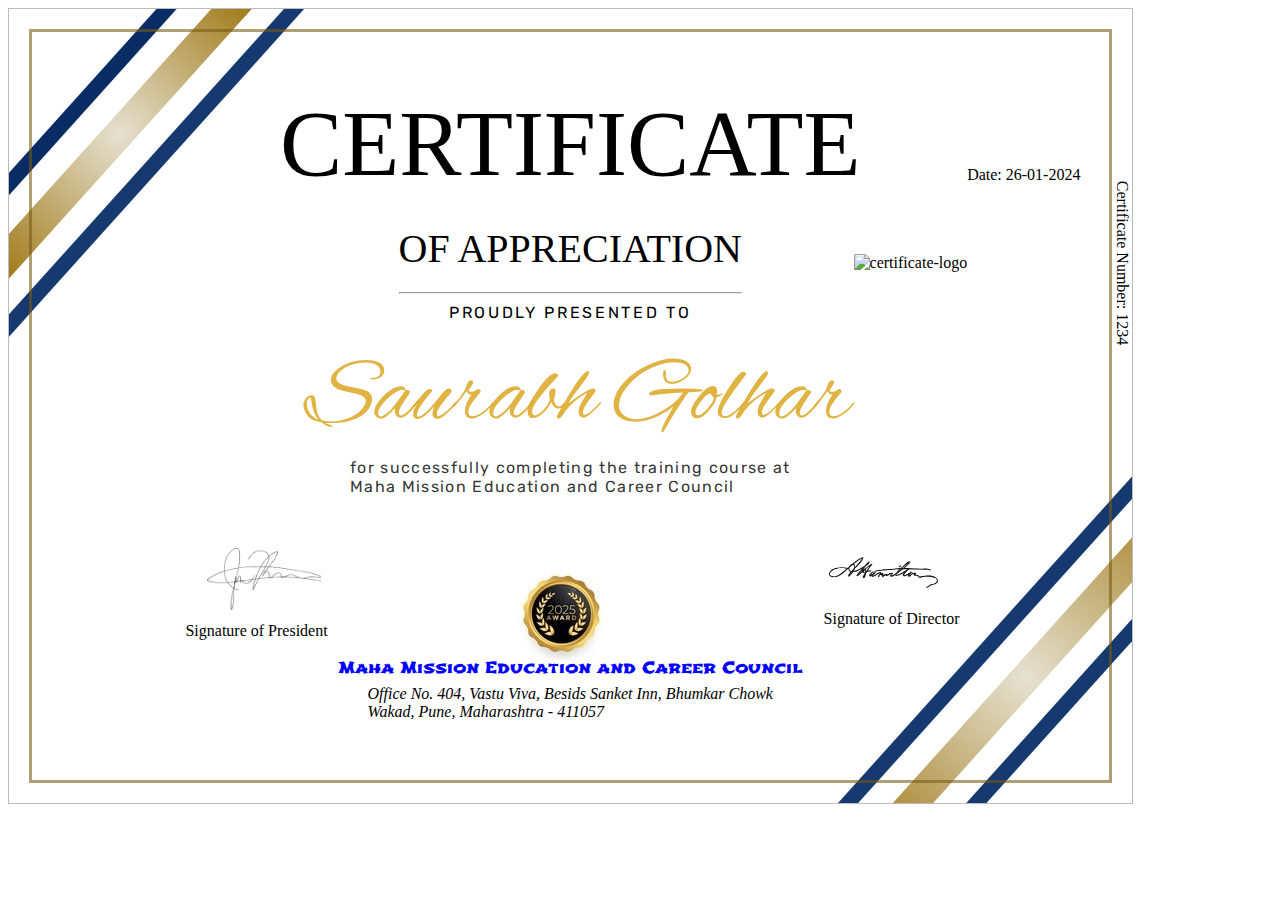
==== preview.html @ 7cd73c29 "update" ====
<!DOCTYPE html>
<html lang="en">

<head>
    <meta charset="UTF-8">
    <meta name="viewport" content="width=device-width, initial-scale=1.0">
    <title>Certificate-133</title>
    <link rel="stylesheet" type="text/css" href="./css/style.css">
    <link rel="preconnect" href="https://fonts.googleapis.com">
    <link rel="preconnect" href="https://fonts.googleapis.com">
    <link rel="preconnect" href="https://fonts.gstatic.com" crossorigin>
    <link rel="preconnect" href="https://fonts.googleapis.com">
    <link rel="preconnect" href="https://fonts.gstatic.com" crossorigin>
    <link
        href="https://fonts.googleapis.com/css2?family=Rubik:ital,wght@0,300..900;1,300..900&family=Shojumaru&display=swap"
        rel="stylesheet">
</head>

<body>
    <div class="certificate-wrapper">

        <!--Certificate background-->
        <div class="certificate-border">
            <div class="certificate-background">
                <div class="bar1"></div>
                <div class="bar2"></div>
                <div class="bar3"></div>
                <div class="bar4"></div>
                <div class="bar5"></div>
                <div class="bar6"></div>
            </div>
            <!--Content of Certificate-->
            <div class="certificate-content">
                <div class="title">CERTIFICATE</div>
                <div class="sr-no">Certificate Number: 1234</div>
                <div class="date">Date: 26-01-2024</div>

                <div class="subtitle">OF APPRECIATION
                    <HR>
                    </HR>
                </div>
                <!-- Content -->
                <div class="initial-content">PROUDLY PRESENTED TO</div>
                <div class="candidate-name">Saurabh Golhar</div>
                <div class="main-content">for successfully completing the training course at<br>Maha Mission Education
                    and
                    Career Council</div>
                    <div class="certificate-logo">
                        <img src="./image/certificate-logo.png" alt="certificate-logo">
                    </div>
                <img class="sign-president-img" src="./image/president.png">
                <div class="sign-president">Signature of President</div>

                <img class="sign-director-img" src="./image/director.png">
                <div class="sign-director">Signature of Director</div>

                <div class="org-logo">
                    <img src="./image/logo.png">
                </div>

                <div class="org-name">Maha Mission Education and Career Council</div>
                <div class="org-address">
                    <address> Office No. 404, Vastu Viva, Besids Sanket Inn, Bhumkar Chowk <br>
                        Wakad, Pune, Maharashtra - 411057</address>
                </div>
            </div>
        </div>
    </div>
</body>

</html>
---- css/style.css ----
@font-face {
    font-family: sub;
    src: url("../fonts/AlexBrush-Regular.ttf");
}

@media all{
	body.printView, body.printView:before, body.printView:after { 
		border : none !important;
	}
.certificate-wrapper {
    overflow: hidden;
}
.certificate-border{
    width: 297mm;
    height: 210mm;
    border: 1pt solid rgba(46, 45, 45, 0.316);
    display: flex;
    justify-content: center;
    align-items: center;
    position: absolute;
    overflow: hidden;
}
.certificate-background {
    width: 275mm;
    height: 188mm;
    border: 2.5pt solid rgba(119, 91, 19, 0.583) !important;
    padding: 5mm;
    position: absolute;
}

.bar1 {
    width: 100mm;
    height: 4mm;
    background-color: #082c63;
    position: relative;
    left: -31mm;
    transform: rotate(-48deg);
    z-index: -22223;
}

.bar2 {
    width: 100mm;
    height: 8mm;
    background-image: radial-gradient(circle, rgba(225, 220, 201, 0.844), rgb(158, 118, 18));
    position: relative;
    left: -32mm;
    top: 14mm;
    transform: rotate(-48deg);
    z-index: -22223;
}

.bar3 {
    width: 182mm;
    height: 4mm;
    background-color: #163a70;
    position: relative;
    left: -49mm;
    transform: rotate(-48deg);
    z-index: -22223;
}

.bar4 {
    width: 100mm;
    height: 4mm;
    background-color: #163a70;
    position: relative;
    right: -214mm;
    bottom: -160mm;
    transform: rotate(-48deg);
    z-index: -22223;
}

.bar5 {
    width: 130mm;
    height: 8mm;
    background-image: radial-gradient(circle, rgba(225, 220, 201, 0.844), rgb(158, 118, 18));
    position: relative;
    right: -193mm;
    bottom: -142mm;
    transform: rotate(-48deg);
    z-index: -22223;
}

.bar6 {
    width: 182mm;
    height: 4mm;
    background-color: #163a70;
    position: relative;
    right: -148mm;
    bottom: -138mm;
    transform: rotate(-48deg);
    z-index: -22223;
}

.certificate-content {
    display: flex;
    flex-direction: column;
    justify-content: space-evenly;
    align-items: center;
    position: relative;
    top: 30mm;
}

.certificate-content .title {
    position: relative;
    font-size: 70pt;
    top: -20mm;
}

.certificate-content .sr-no {
    position: relative;
    top: -5mm;
    left: 146mm;
    transform: rotate(90deg);
}

.certificate-content .date {
    position: relative;
    top: -33mm;
    left: 120mm;
}

.certificate-content .subtitle {
    position: relative;
    top: -22mm;
    font-size: 30pt;
}

.certificate-content .initial-content {
    position: relative;
    font-family: "Rubik", sans-serif;
    font-optical-sizing: auto;
    font-style: normal;
    letter-spacing: 2pt;
    top: -25mm;
}

.certificate-content .candidate-name {
    position: relative;
    left: 2mm;
    font-family: sub;
    color: rgba(218, 165, 32, 0.844);
    font-size: 70pt;
    top: -20mm;
}

.certificate-content .main-content {
    position: relative;
    font-family: "Rubik", sans-serif;
    font-optical-sizing: auto;
    font-style: normal;
    letter-spacing: 1pt;
    color: rgba(0, 0, 0, 0.809);
    top: -20mm;
}
.certificate-logo{
    position: relative;
    top: -84mm;
    right: -90mm;
}
.certificate-content .sign-president {
    position: relative;
    top: -8mm;
    left: -83mm;
}

.certificate-content .sign-president-img {
    width: 30mm;
    position: relative;
    top: -11mm;
    left: -81mm;
}

.certificate-content .sign-director {
    z-index: -99999;
    position: relative;
    right: -85mm;
    top: -25mm;
}

.certificate-content .sign-director-img {
    position: relative;
    width: 30mm;
    top: -30mm;
    left: 83mm;
}

.certificate-content .org-logo{
    position: relative;
    width: 30mm;
    top: -114pt;
}

.certificate-content .org-name {
    position: relative;
    top: -42mm;
    left: 0mm;
    color: blue;
    font-family: "Shojumaru", system-ui;
    font-weight: 400;
    font-size: 12pt;
    font-style: normal;
}

.certificate-content .org-address {
    position: relative;
    top: -114pt;
}
}
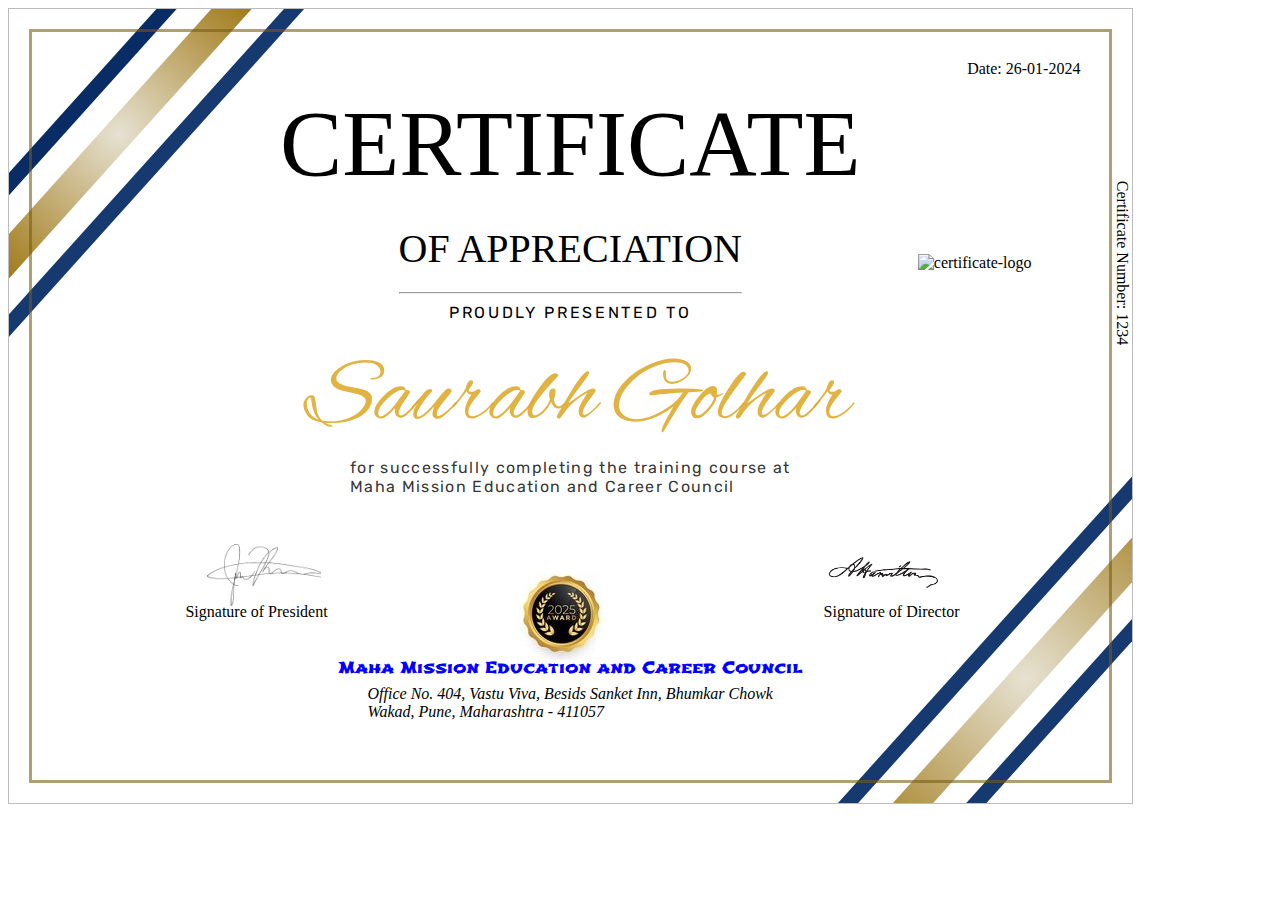
==== commit 57be7531: "update" ====
--- a/preview.html
+++ b/preview.html
@@ -46,16 +46,16 @@
                     and
                     Career Council</div>
                     <div class="certificate-logo">
-                        <img src="./image/certificate-logo.png" alt="certificate-logo">
+                        <img src="./img/certificate-logo.png" alt="certificate-logo">
                     </div>
-                <img class="sign-president-img" src="./image/president.png">
+                <img class="sign-president-img" src="./img/president.png">
                 <div class="sign-president">Signature of President</div>
 
-                <img class="sign-director-img" src="./image/director.png">
+                <img class="sign-director-img" src="./img/director.png">
                 <div class="sign-director">Signature of Director</div>
 
                 <div class="org-logo">
-                    <img src="./image/logo.png">
+                    <img src="./img/logo.png">
                 </div>
 
                 <div class="org-name">Maha Mission Education and Career Council</div>
@@ -67,5 +67,4 @@
         </div>
     </div>
 </body>
-
 </html>--- a/css/style.css
+++ b/css/style.css
@@ -116,7 +116,7 @@
 
 .certificate-content .date {
     position: relative;
-    top: -33mm;
+    top: -61mm;
     left: 120mm;
 }
 
@@ -156,18 +156,18 @@
 .certificate-logo{
     position: relative;
     top: -84mm;
-    right: -90mm;
+    right: -107mm;
 }
 .certificate-content .sign-president {
     position: relative;
-    top: -8mm;
+    top: -13mm;
     left: -83mm;
 }
 
 .certificate-content .sign-president-img {
     width: 30mm;
     position: relative;
-    top: -11mm;
+    top: -12mm;
     left: -81mm;
 }
 
@@ -175,7 +175,7 @@
     z-index: -99999;
     position: relative;
     right: -85mm;
-    top: -25mm;
+    top: -27mm;
 }
 
 .certificate-content .sign-director-img {
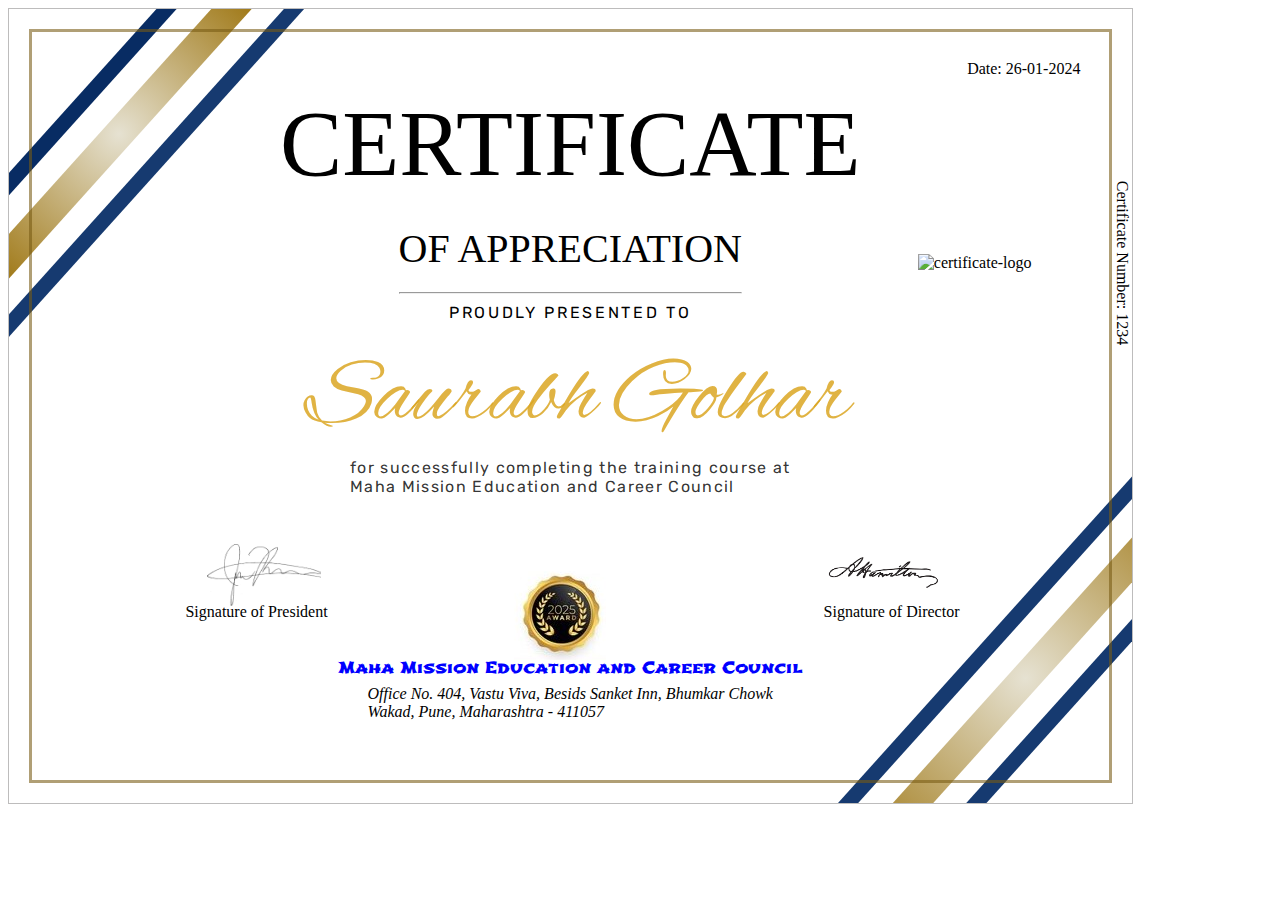
==== commit 9c2348c0: "add" ====
--- a/preview.html
+++ b/preview.html
@@ -1,6 +1,6 @@
+<!-- html file -->
 <!DOCTYPE html>
 <html lang="en">
-
 <head>
     <meta charset="UTF-8">
     <meta name="viewport" content="width=device-width, initial-scale=1.0">
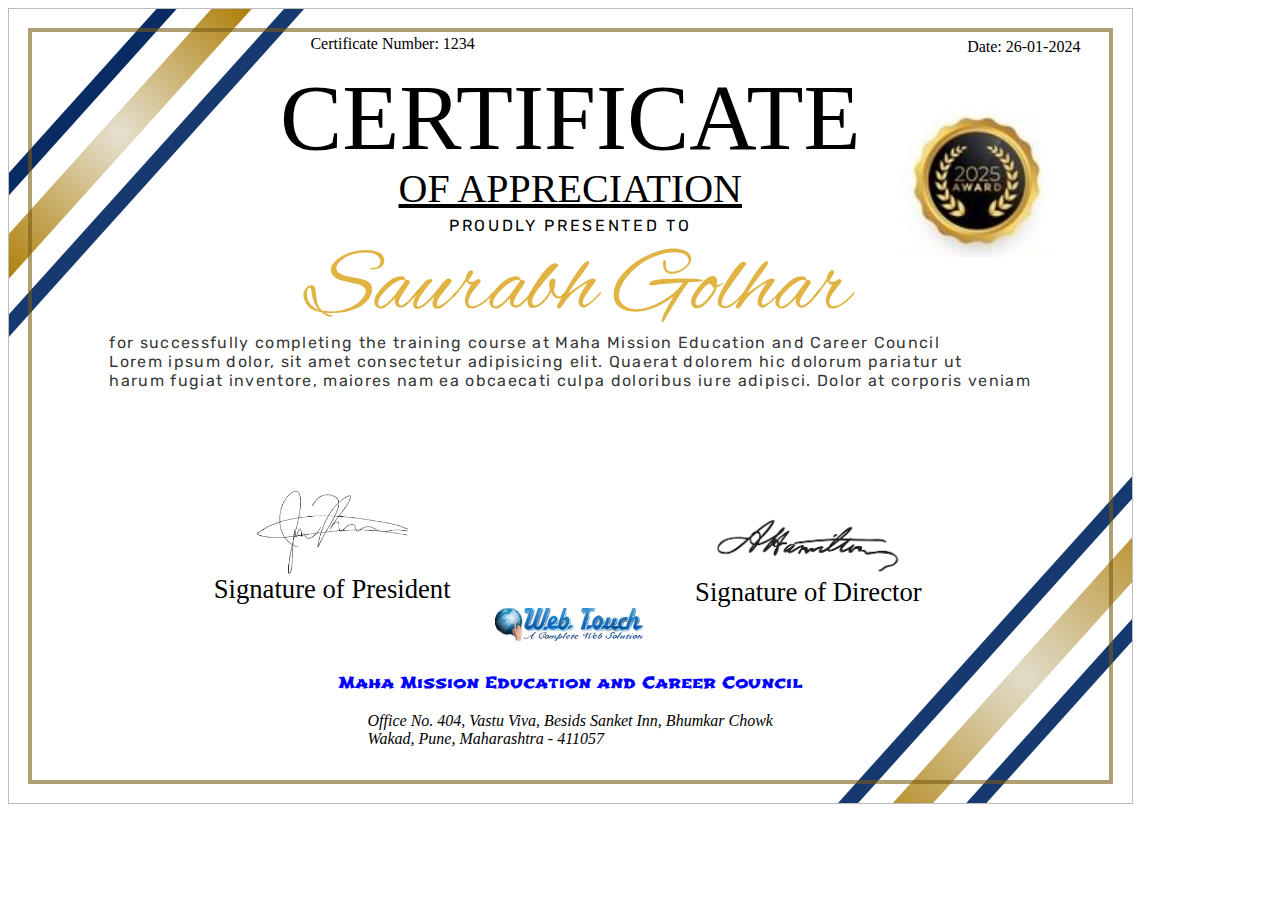
==== commit 9b2be881: "update" ====
--- a/preview.html
+++ b/preview.html
@@ -1,6 +1,7 @@
 <!-- html file -->
 <!DOCTYPE html>
 <html lang="en">
+
 <head>
     <meta charset="UTF-8">
     <meta name="viewport" content="width=device-width, initial-scale=1.0">
@@ -35,19 +36,18 @@
                 <div class="sr-no">Certificate Number: 1234</div>
                 <div class="date">Date: 26-01-2024</div>
 
-                <div class="subtitle">OF APPRECIATION
-                    <HR>
-                    </HR>
+                <div class="subtitle"><u>OF APPRECIATION</u>
                 </div>
                 <!-- Content -->
                 <div class="initial-content">PROUDLY PRESENTED TO</div>
                 <div class="candidate-name">Saurabh Golhar</div>
-                <div class="main-content">for successfully completing the training course at<br>Maha Mission Education
-                    and
-                    Career Council</div>
-                    <div class="certificate-logo">
-                        <img src="./img/certificate-logo.png" alt="certificate-logo">
-                    </div>
+                <div class="main-content">for successfully completing the training course at Maha Mission Education
+                    and Career Council <br> Lorem ipsum dolor, sit amet consectetur adipisicing elit. Quaerat dolorem hic dolorum
+                    pariatur ut <br>harum fugiat inventore, maiores nam ea obcaecati culpa doloribus iure adipisci. Dolor at
+                    corporis veniam</div>
+                <div class="certificate-logo">
+                    <img src="./img/certificate-logo.png" alt="certificate-logo">
+                </div>
                 <img class="sign-president-img" src="./img/president.png">
                 <div class="sign-president">Signature of President</div>
 
@@ -55,7 +55,7 @@
                 <div class="sign-director">Signature of Director</div>
 
                 <div class="org-logo">
-                    <img src="./img/logo.png">
+                    <img src="./img/org-logo.png">
                 </div>
 
                 <div class="org-name">Maha Mission Education and Career Council</div>
@@ -67,4 +67,5 @@
         </div>
     </div>
 </body>
+
 </html>--- a/css/style.css
+++ b/css/style.css
@@ -23,7 +23,7 @@
 .certificate-background {
     width: 275mm;
     height: 188mm;
-    border: 2.5pt solid rgba(119, 91, 19, 0.583) !important;
+    border: 3pt solid rgba(119, 91, 19, 0.583) !important;
     padding: 5mm;
     position: absolute;
 }
@@ -41,7 +41,7 @@
 .bar2 {
     width: 100mm;
     height: 8mm;
-    background-image: radial-gradient(circle, rgba(225, 220, 201, 0.844), rgb(158, 118, 18));
+    background-image: radial-gradient(circle, rgba(225, 220, 201, 0.844), rgb(172, 123, 0));
     position: relative;
     left: -32mm;
     top: 14mm;
@@ -73,10 +73,10 @@
 .bar5 {
     width: 130mm;
     height: 8mm;
-    background-image: radial-gradient(circle, rgba(225, 220, 201, 0.844), rgb(158, 118, 18));
-    position: relative;
-    right: -193mm;
-    bottom: -142mm;
+    background-image: radial-gradient(circle, rgba(225, 220, 201, 0.979), rgb(172, 123, 0));
+    position: relative;
+    left: 193mm;
+    top: 142mm;
     transform: rotate(-48deg);
     z-index: -22223;
 }
@@ -86,8 +86,8 @@
     height: 4mm;
     background-color: #163a70;
     position: relative;
-    right: -148mm;
-    bottom: -138mm;
+    left: 148mm;
+    top: 138mm;
     transform: rotate(-48deg);
     z-index: -22223;
 }
@@ -104,25 +104,24 @@
 .certificate-content .title {
     position: relative;
     font-size: 70pt;
-    top: -20mm;
+    top: 5mm;
 }
 
 .certificate-content .sr-no {
     position: relative;
-    top: -5mm;
-    left: 146mm;
-    transform: rotate(90deg);
+    bottom: 31mm;
+    right: 47mm;
 }
 
 .certificate-content .date {
     position: relative;
-    top: -61mm;
+    bottom: 35mm;
     left: 120mm;
 }
 
 .certificate-content .subtitle {
     position: relative;
-    top: -22mm;
+    bottom: 6mm;
     font-size: 30pt;
 }
 
@@ -132,7 +131,7 @@
     font-optical-sizing: auto;
     font-style: normal;
     letter-spacing: 2pt;
-    top: -25mm;
+    bottom:5mm;
 }
 
 .certificate-content .candidate-name {
@@ -141,7 +140,7 @@
     font-family: sub;
     color: rgba(218, 165, 32, 0.844);
     font-size: 70pt;
-    top: -20mm;
+    bottom: 6mm;
 }
 
 .certificate-content .main-content {
@@ -151,50 +150,51 @@
     font-style: normal;
     letter-spacing: 1pt;
     color: rgba(0, 0, 0, 0.809);
-    top: -20mm;
-}
-.certificate-logo{
-    position: relative;
-    top: -84mm;
-    right: -107mm;
+    bottom: 10mm;
+}
+.certificate-logo img{
+    width: 40mm;
+    position: relative;
+    bottom: 84mm;
+    left: 107mm;
 }
 .certificate-content .sign-president {
     position: relative;
-    top: -13mm;
-    left: -83mm;
+    bottom: 23mm;
+    right: 63mm;
+    font-size: 20pt;
 }
 
 .certificate-content .sign-president-img {
-    width: 30mm;
-    position: relative;
-    top: -12mm;
-    left: -81mm;
+    width: 40mm;
+    position: relative;
+    bottom: 23mm;
+    right: 63mm;
 }
 
 .certificate-content .sign-director {
-    z-index: -99999;
-    position: relative;
-    right: -85mm;
-    top: -27mm;
+       position: relative;
+       bottom: 46mm;
+       left: 63mm;
+   font-size: 20pt;
 }
 
 .certificate-content .sign-director-img {
     position: relative;
-    width: 30mm;
-    top: -30mm;
-    left: 83mm;
-}
-
-.certificate-content .org-logo{
-    position: relative;
-    width: 30mm;
-    top: -114pt;
+    width: 50mm;
+    bottom: 46mm;
+    left: 63mm;
+}
+
+.certificate-content .org-logo img{
+    position: relative;
+    width: 40mm;
+    bottom: 60mm;
 }
 
 .certificate-content .org-name {
     position: relative;
-    top: -42mm;
-    left: 0mm;
+    bottom: 70mm;
     color: blue;
     font-family: "Shojumaru", system-ui;
     font-weight: 400;
@@ -204,6 +204,6 @@
 
 .certificate-content .org-address {
     position: relative;
-    top: -114pt;
+    bottom: 65mm;
 }
 }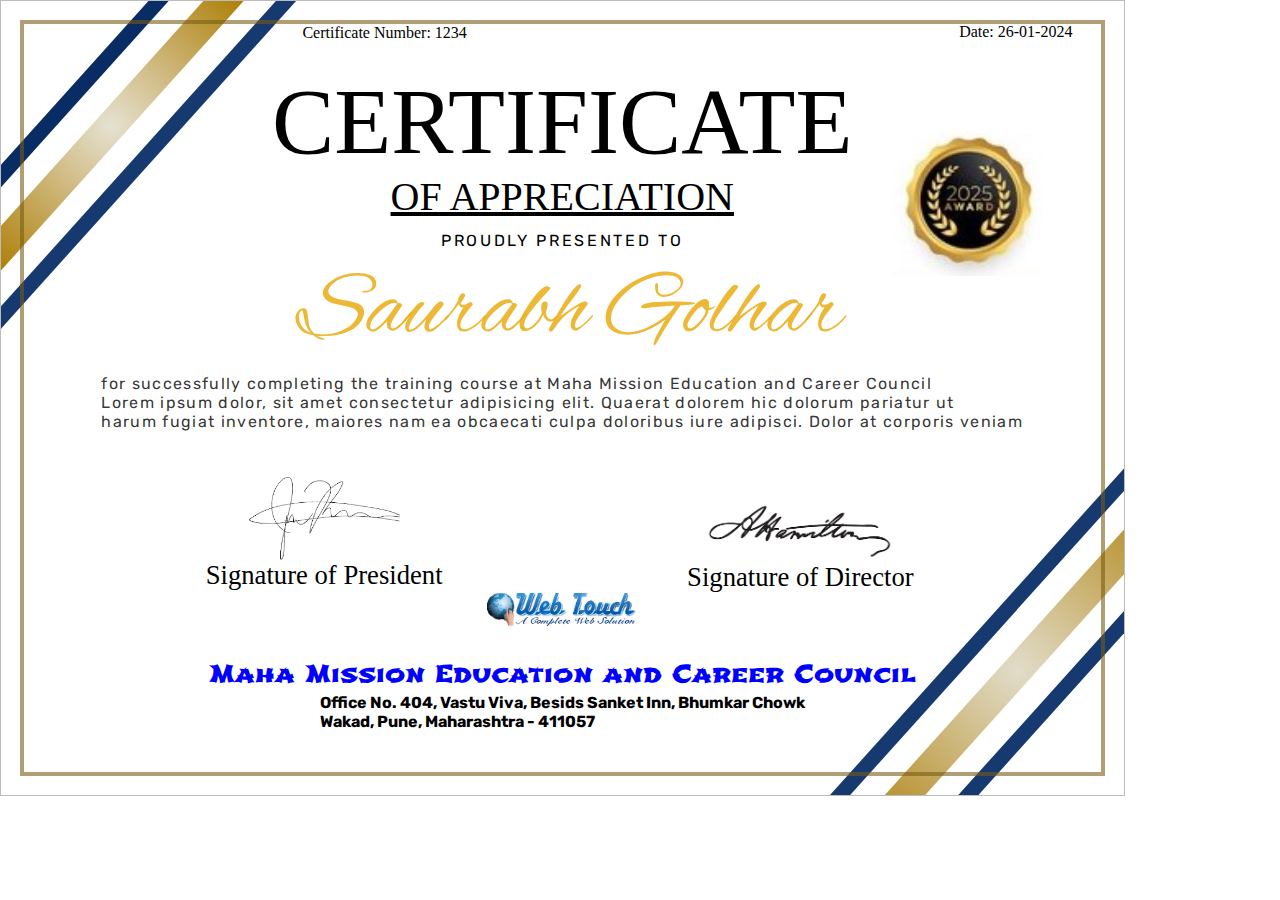
==== commit 5fd5272b: "update" ====
--- a/preview.html
+++ b/preview.html
@@ -36,7 +36,9 @@
                 <div class="sr-no">Certificate Number: 1234</div>
                 <div class="date">Date: 26-01-2024</div>
 
-                <div class="subtitle"><u>OF APPRECIATION</u>
+                <div class="subtitle"><u>OF APPRECIATION</u></div>
+                <div class="certificate-logo">
+                    <img src="./img/certificate-logo.png" alt="certificate-logo">
                 </div>
                 <!-- Content -->
                 <div class="initial-content">PROUDLY PRESENTED TO</div>
@@ -45,9 +47,7 @@
                     and Career Council <br> Lorem ipsum dolor, sit amet consectetur adipisicing elit. Quaerat dolorem hic dolorum
                     pariatur ut <br>harum fugiat inventore, maiores nam ea obcaecati culpa doloribus iure adipisci. Dolor at
                     corporis veniam</div>
-                <div class="certificate-logo">
-                    <img src="./img/certificate-logo.png" alt="certificate-logo">
-                </div>
+               
                 <img class="sign-president-img" src="./img/president.png">
                 <div class="sign-president">Signature of President</div>
 
@@ -60,8 +60,8 @@
 
                 <div class="org-name">Maha Mission Education and Career Council</div>
                 <div class="org-address">
-                    <address> Office No. 404, Vastu Viva, Besids Sanket Inn, Bhumkar Chowk <br>
-                        Wakad, Pune, Maharashtra - 411057</address>
+                    <p> Office No. 404, Vastu Viva, Besids Sanket Inn, Bhumkar Chowk </p>
+                       <p>Wakad, Pune, Maharashtra - 411057</p>
                 </div>
             </div>
         </div>
--- a/css/style.css
+++ b/css/style.css
@@ -1,3 +1,7 @@
+*{
+    margin: 0;
+    padding: 0;
+}
 @font-face {
     font-family: sub;
     src: url("../fonts/AlexBrush-Regular.ttf");
@@ -26,6 +30,7 @@
     border: 3pt solid rgba(119, 91, 19, 0.583) !important;
     padding: 5mm;
     position: absolute;
+   
 }
 
 .bar1 {
@@ -104,12 +109,12 @@
 .certificate-content .title {
     position: relative;
     font-size: 70pt;
-    top: 5mm;
+    top: 10mm;
 }
 
 .certificate-content .sr-no {
     position: relative;
-    bottom: 31mm;
+    bottom: 30mm;
     right: 47mm;
 }
 
@@ -121,7 +126,6 @@
 
 .certificate-content .subtitle {
     position: relative;
-    bottom: 6mm;
     font-size: 30pt;
 }
 
@@ -131,16 +135,16 @@
     font-optical-sizing: auto;
     font-style: normal;
     letter-spacing: 2pt;
-    bottom:5mm;
+    bottom:37mm;
 }
 
 .certificate-content .candidate-name {
     position: relative;
     left: 2mm;
     font-family: sub;
-    color: rgba(218, 165, 32, 0.844);
+    color: rgba(232, 171, 16, 0.844);
     font-size: 70pt;
-    bottom: 6mm;
+    bottom: 36mm;
 }
 
 .certificate-content .main-content {
@@ -150,12 +154,12 @@
     font-style: normal;
     letter-spacing: 1pt;
     color: rgba(0, 0, 0, 0.809);
-    bottom: 10mm;
+    bottom: 35mm;
 }
 .certificate-logo img{
     width: 40mm;
     position: relative;
-    bottom: 84mm;
+    bottom: 24mm;
     left: 107mm;
 }
 .certificate-content .sign-president {
@@ -198,12 +202,17 @@
     color: blue;
     font-family: "Shojumaru", system-ui;
     font-weight: 400;
+    font-size: 18pt;
+    font-style: normal;
+}
+
+.certificate-content .org-address {
+    position: relative;
     font-size: 12pt;
-    font-style: normal;
-}
-
-.certificate-content .org-address {
-    position: relative;
-    bottom: 65mm;
+	  font-weight: bold;
+    bottom: 69mm;
+    font-family: "Rubik", sans-serif;
+    font-optical-sizing: auto;
+    font-style: normal;
 }
 }